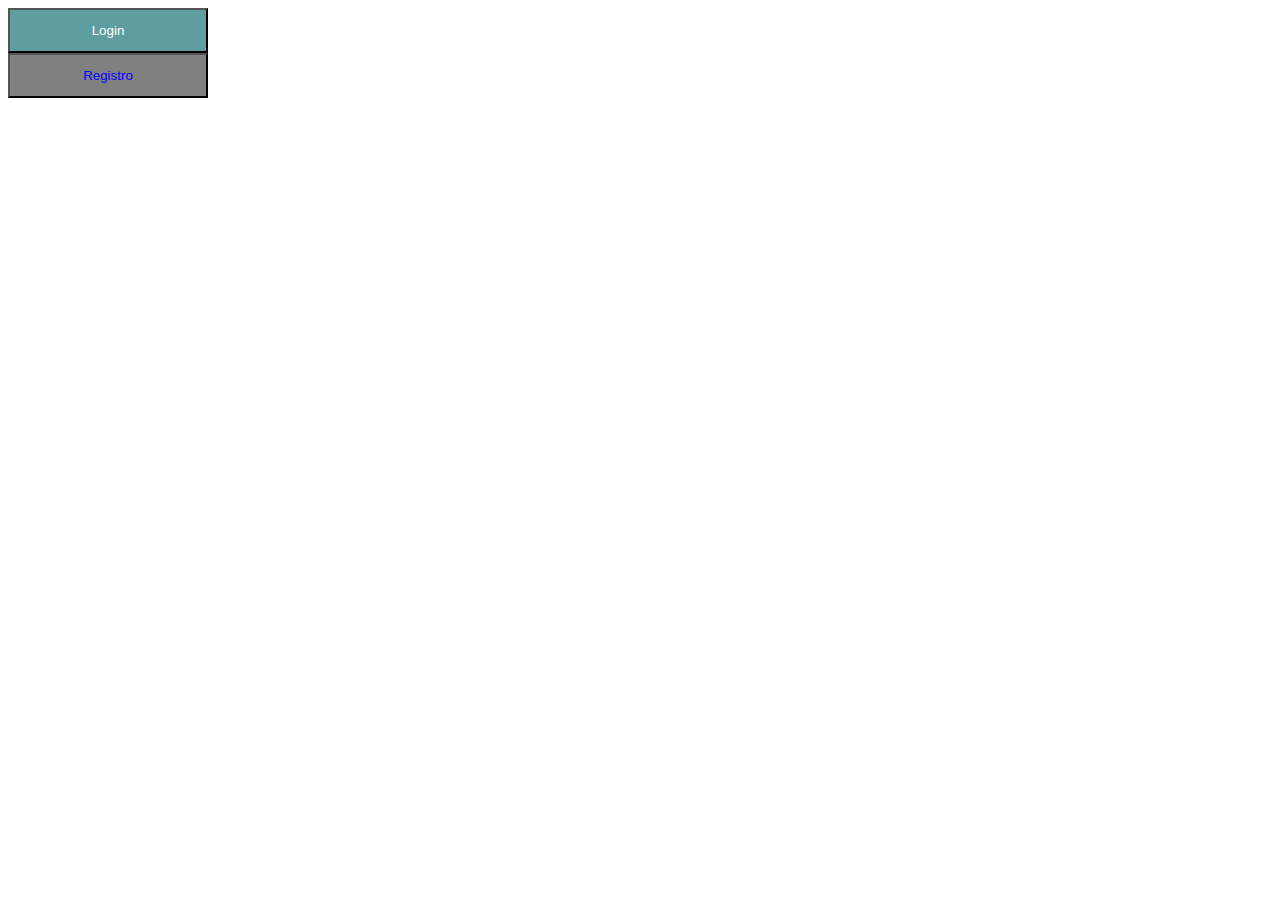
==== index.html @ 0c6cae2a "add Register folder" ====
<!DOCTYPE html>
<html lang="en">
<head>
    <meta charset="UTF-8">
    <meta name="viewport" content="width=device-width, initial-scale=1.0">
    <link rel="stylesheet" href="style.css">
    <title>Document</title>
</head>
<body>
    <button class="btn-primary" onclick="showLogin()">Login</button><br>
    <button class="btn-register" onclick="showRegister()">Registro</button>
    <script src="https://ajax.googleapis.com/ajax/libs/jquery/3.7.1/jquery.min.js"></script>
    <script src="script.js"></script>
</body>
</html>
---- style.css ----
.btn-primary {
    color: white;
    width: 200px;
    height: 45px;
    background-color: cadetblue;
}
.btn-register {
    color: blue;
    width: 200px;
    height: 45px;
    background-color: gray;
}
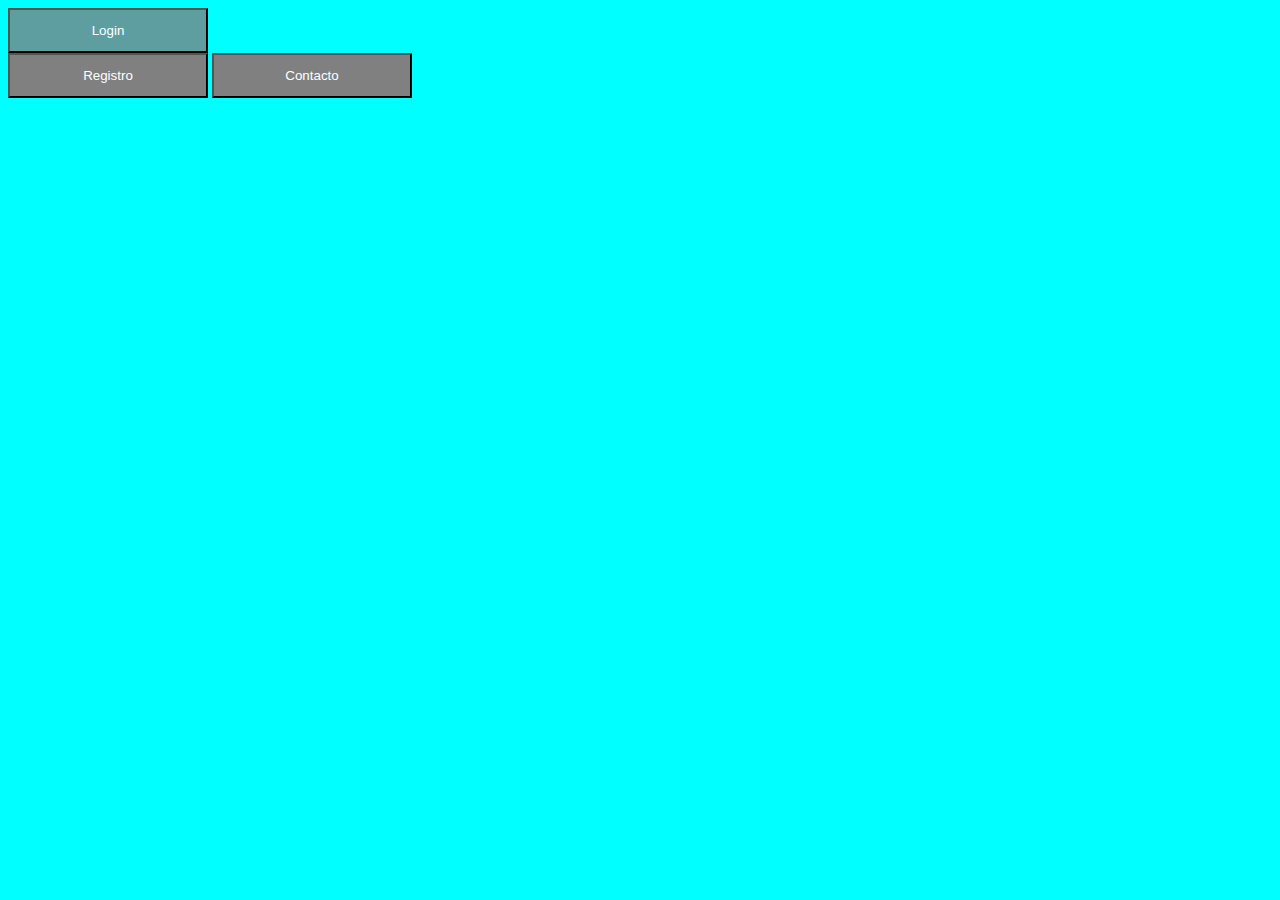
==== commit c5510d39: "add contacto section" ====
--- a/index.html
+++ b/index.html
@@ -9,6 +9,7 @@
 <body>
     <button class="btn-primary" onclick="showLogin()">Login</button><br>
     <button class="btn-register" onclick="showRegister()">Registro</button>
+    <button class="btn-register" onclick="showContacto()">Contacto</button>
     <script src="https://ajax.googleapis.com/ajax/libs/jquery/3.7.1/jquery.min.js"></script>
     <script src="script.js"></script>
 </body>
--- a/style.css
+++ b/style.css
@@ -5,8 +5,11 @@
     background-color: cadetblue;
 }
 .btn-register {
-    color: blue;
+    color: white;
     width: 200px;
     height: 45px;
     background-color: gray;
+}
+body {
+    background-color: cyan;
 }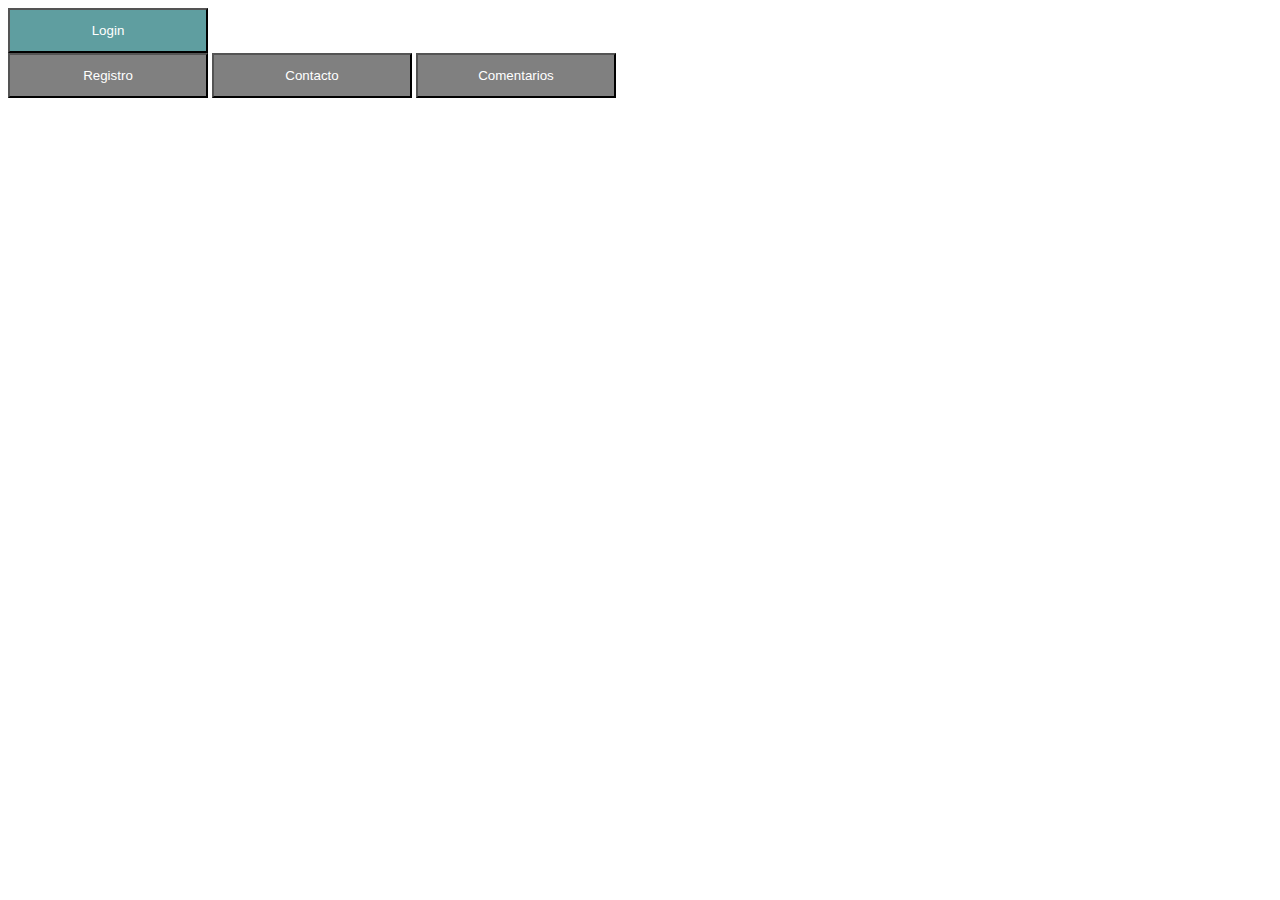
==== commit 113257ad: "add seccion Commenst" ====
--- a/index.html
+++ b/index.html
@@ -10,6 +10,7 @@
     <button class="btn-primary" onclick="showLogin()">Login</button><br>
     <button class="btn-register" onclick="showRegister()">Registro</button>
     <button class="btn-register" onclick="showContacto()">Contacto</button>
+    <button class="btn-register" onclick="showComments()">Comentarios</button>
     <script src="https://ajax.googleapis.com/ajax/libs/jquery/3.7.1/jquery.min.js"></script>
     <script src="script.js"></script>
 </body>
--- a/style.css
+++ b/style.css
@@ -9,7 +9,4 @@
     width: 200px;
     height: 45px;
     background-color: gray;
-}
-body {
-    background-color: cyan;
 }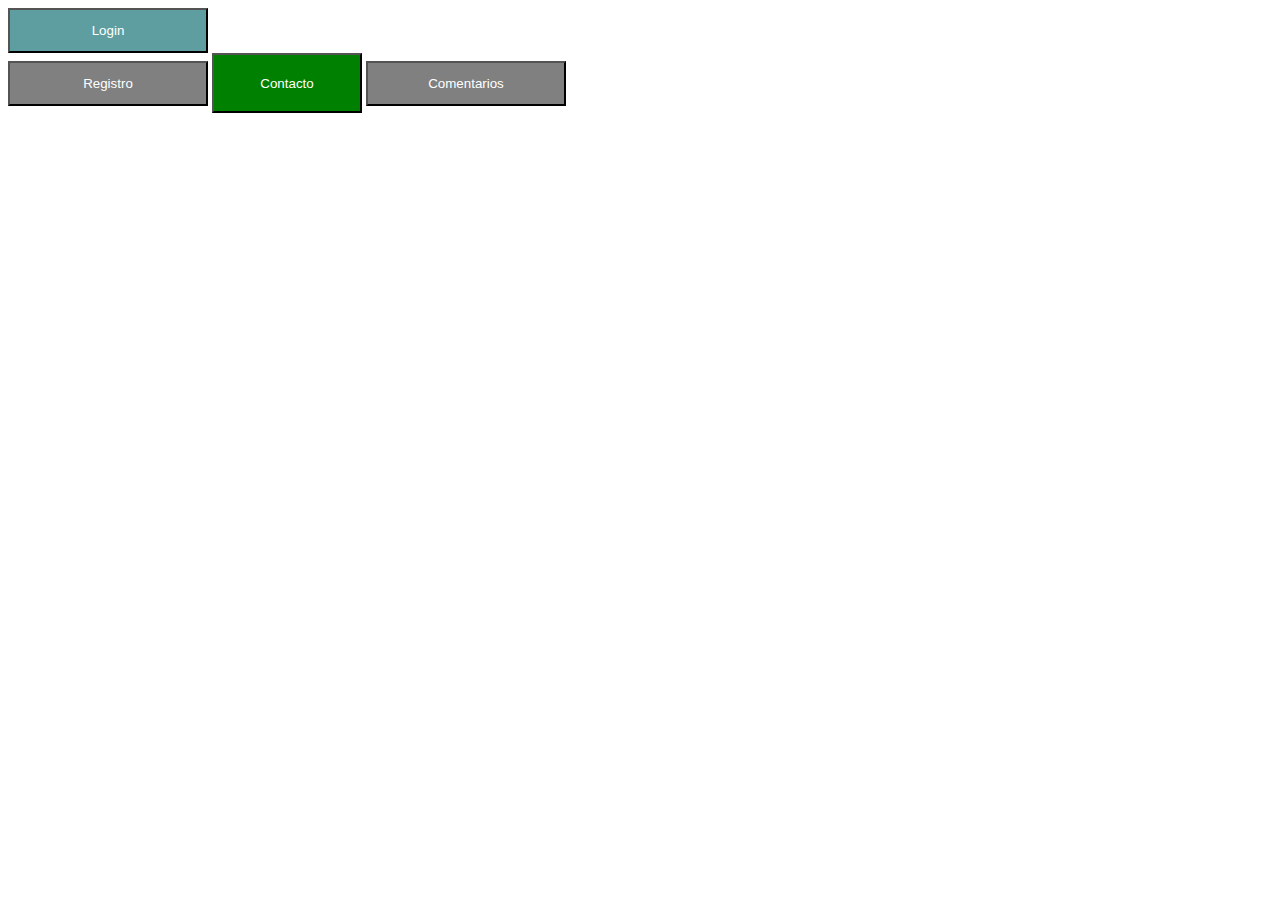
==== commit 8de9cfc8: "Update index.html" ====
--- a/index.html
+++ b/index.html
@@ -9,9 +9,9 @@
 <body>
     <button class="btn-primary" onclick="showLogin()">Login</button><br>
     <button class="btn-register" onclick="showRegister()">Registro</button>
-    <button class="btn-register" onclick="showContacto()">Contacto</button>
+    <button class="btn-comments" onclick="showContacto()">Contacto</button>
     <button class="btn-register" onclick="showComments()">Comentarios</button>
     <script src="https://ajax.googleapis.com/ajax/libs/jquery/3.7.1/jquery.min.js"></script>
     <script src="script.js"></script>
 </body>
-</html>+</html>
--- a/style.css
+++ b/style.css
@@ -9,4 +9,16 @@
     width: 200px;
     height: 45px;
     background-color: gray;
-}+}
+.btn-contacto {
+    color: white;
+    width: 150px;
+    height: 60px;
+    background-color: green;
+}
+.btn-comments {
+    color: white;
+    width: 150px;
+    height: 60px;
+    background-color: green;
+}
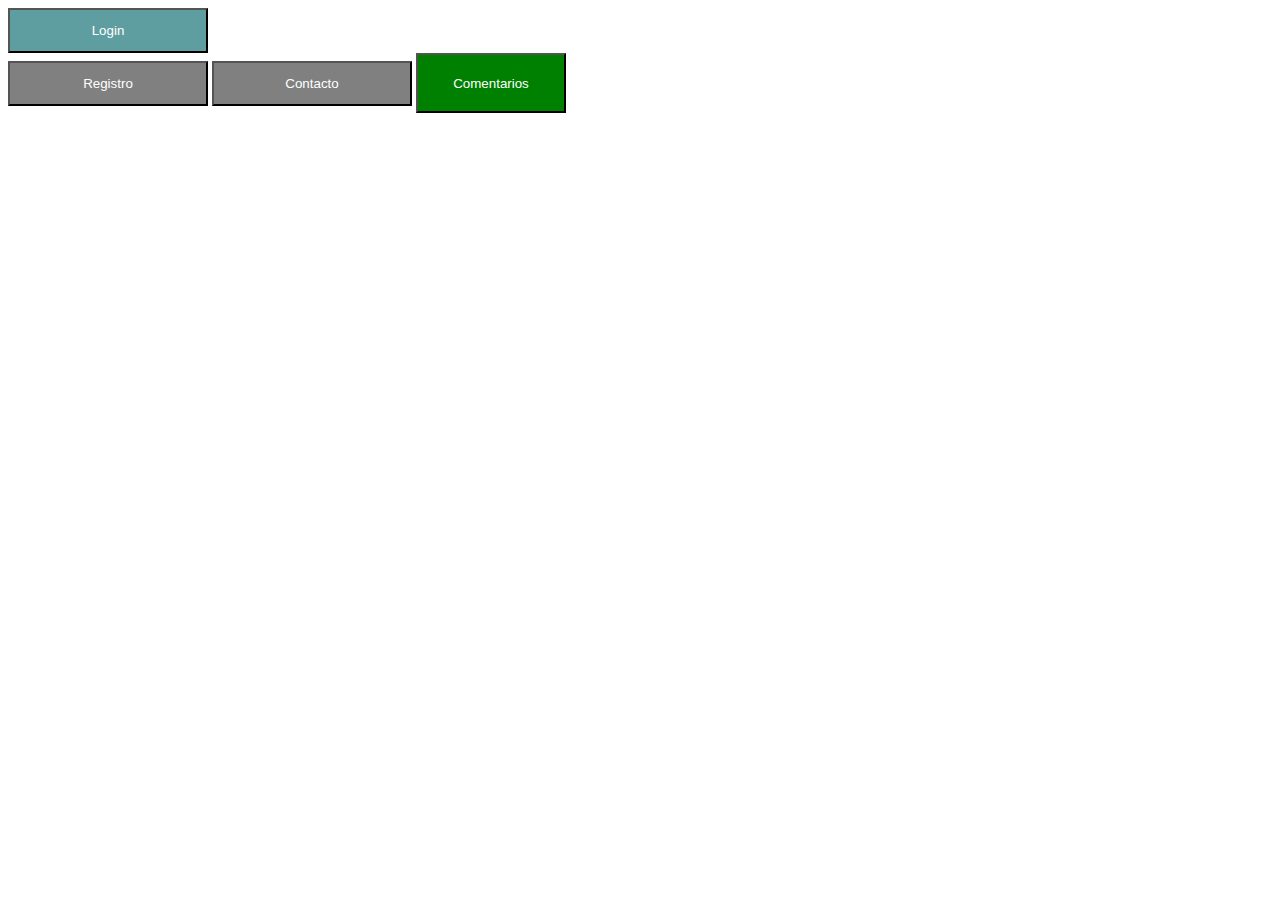
==== commit 58c59430: "update comments style" ====
--- a/index.html
+++ b/index.html
@@ -9,9 +9,9 @@
 <body>
     <button class="btn-primary" onclick="showLogin()">Login</button><br>
     <button class="btn-register" onclick="showRegister()">Registro</button>
-    <button class="btn-comments" onclick="showContacto()">Contacto</button>
-    <button class="btn-register" onclick="showComments()">Comentarios</button>
+    <button class="btn-register" onclick="showContacto()">Contacto</button>
+    <button class="btn-comments" onclick="showComments()">Comentarios</button>
     <script src="https://ajax.googleapis.com/ajax/libs/jquery/3.7.1/jquery.min.js"></script>
     <script src="script.js"></script>
 </body>
-</html>
+</html>